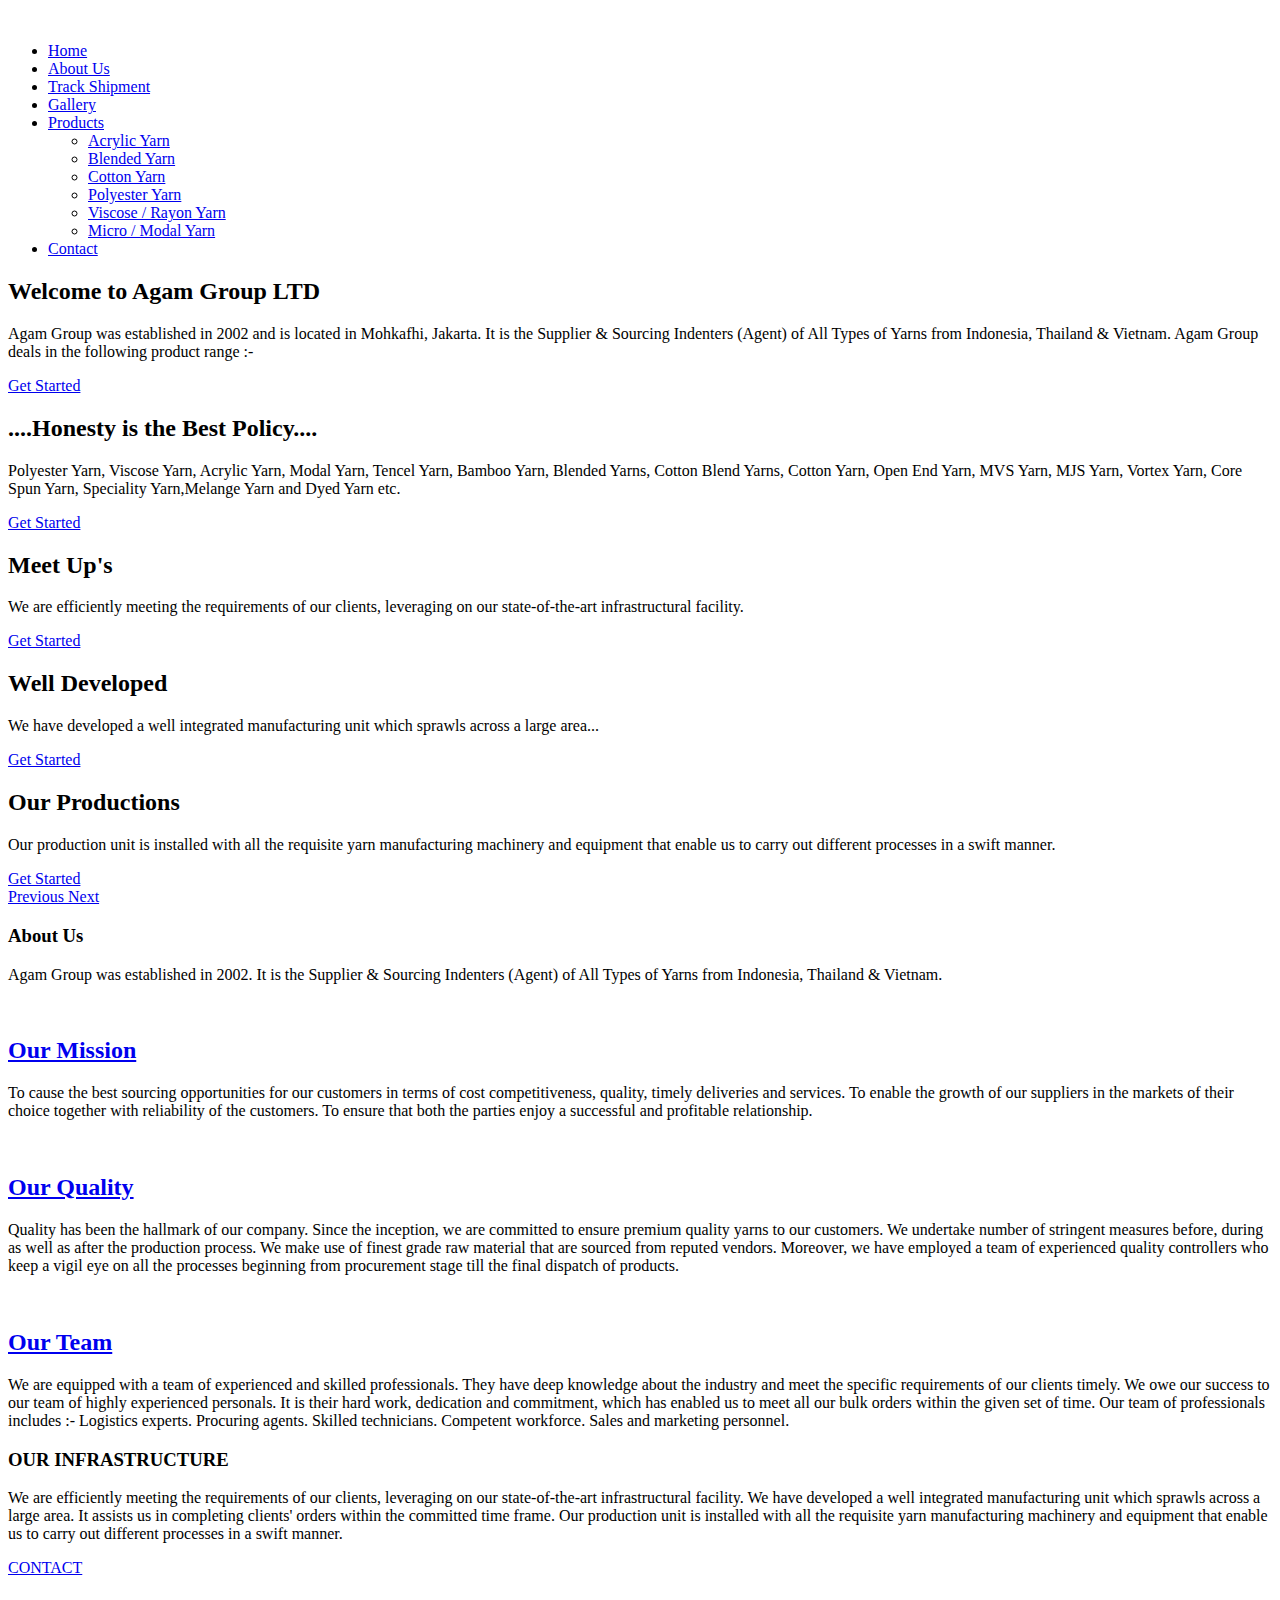
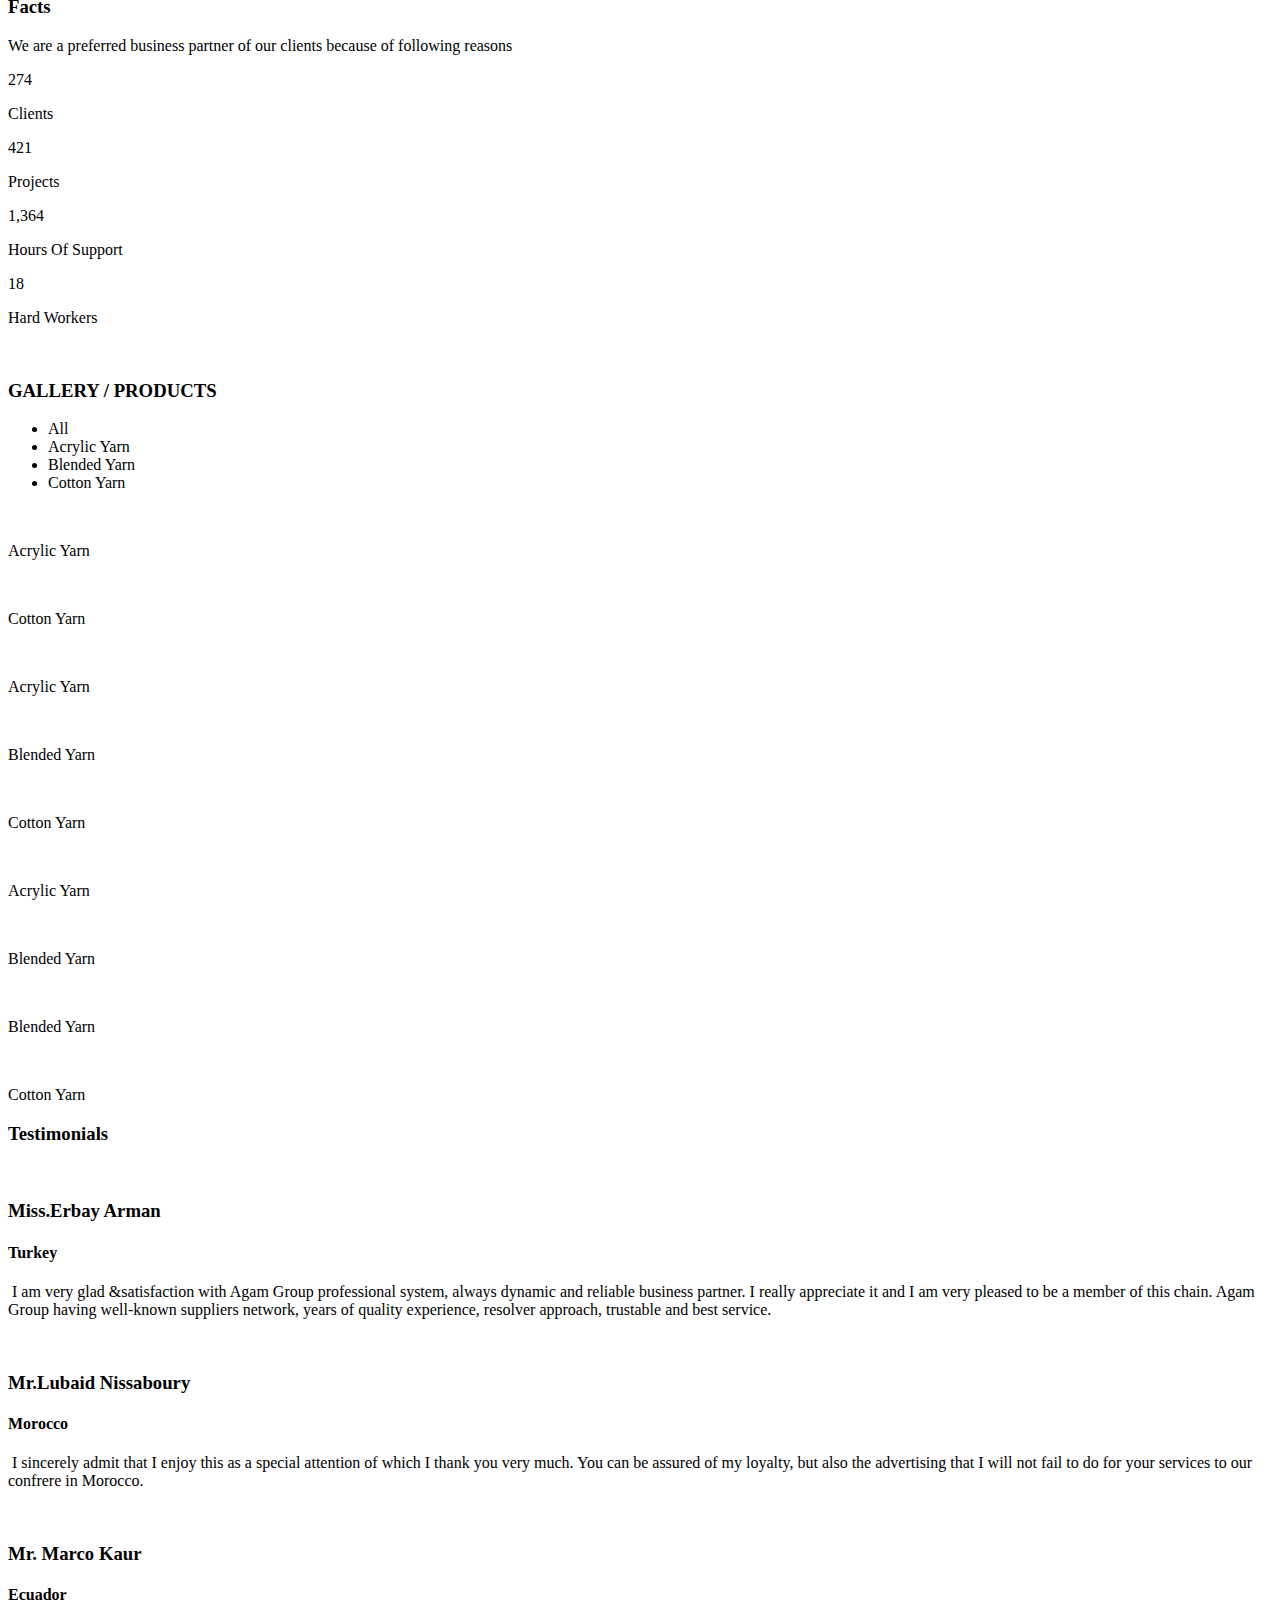
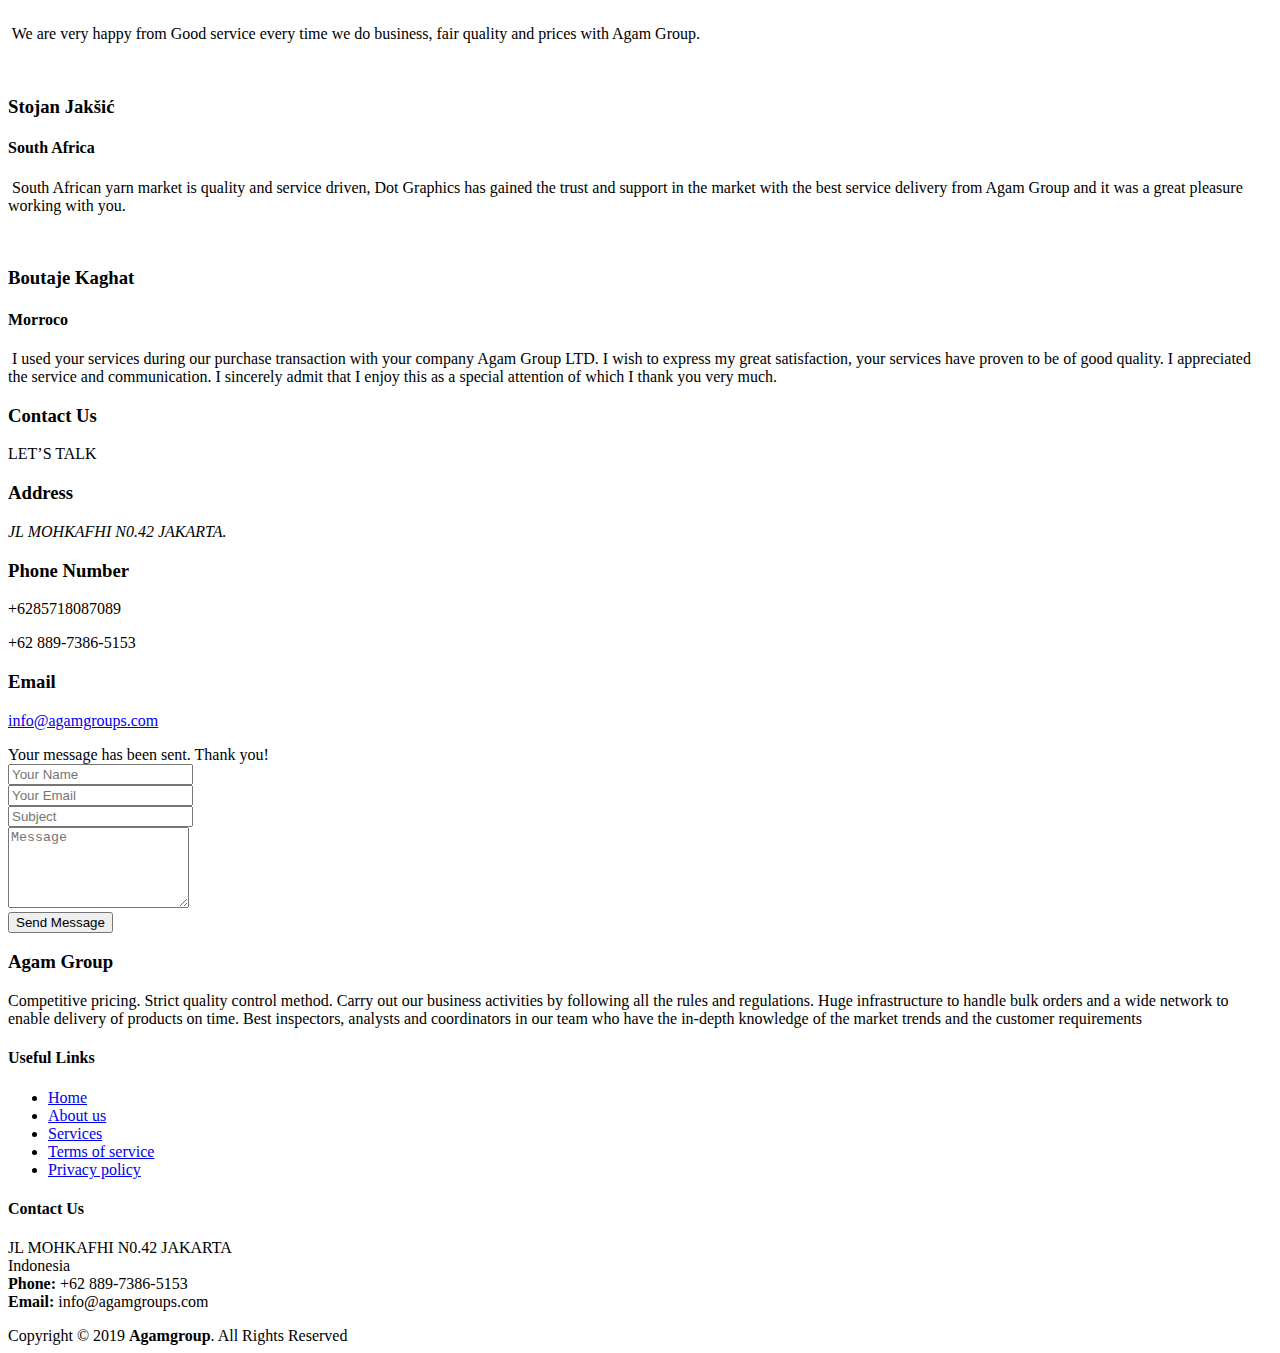
==== index.html @ a543dbbd "Second commit" ====
<!DOCTYPE html>
<html lang="en">
<head>
  <meta charset="utf-8">
  <title>Yarn Exporter, Supplier, Manufacturer from Indonesia</title>
  <meta content="width=device-width, initial-scale=1.0" name="viewport">
  <meta content="" name="keywords">
  <meta content="" name="description">

  <!-- Favicons -->
  <link href="img/agam logo.png" rel="icon">
  <link href="img/agam logo.png" rel="apple-touch-icon">
  

  <!-- Google Fonts -->
  <link href="https://fonts.googleapis.com/css?family=Open+Sans:300,300i,400,400i,700,700i|Montserrat:300,400,500,700" rel="stylesheet">

  <!-- Bootstrap CSS File -->
  <link href="lib/bootstrap/css/bootstrap.min.css" rel="stylesheet">

  <!-- Libraries CSS Files -->
  <link href="lib/font-awesome/css/font-awesome.min.css" rel="stylesheet">
  <link href="lib/animate/animate.min.css" rel="stylesheet">
  <link href="lib/ionicons/css/ionicons.min.css" rel="stylesheet">
  <link href="lib/owlcarousel/assets/owl.carousel.min.css" rel="stylesheet">
  <link href="lib/lightbox/css/lightbox.min.css" rel="stylesheet">

  <!-- Main Stylesheet File -->
  <link href="css/style.css" rel="stylesheet">

  
</head>

<body>

  <!--==========================
    Header
  ============================-->
  <header id="header">
    <div class="container-fluid">

      <div id="logo" class="pull-left">
       <!-- <h1><a href="#intro" class="scrollto">AgamGroup</a></h1> -->
        <!-- Uncomment below if you prefer to use an image logo -->
        <a href="index.html"><img src="img/agam logo.png" alt="" title="" /></a>
      </div>

      <nav id="nav-menu-container">
        <ul class="nav-menu">
          <li class="menu-active"><a href="#intro">Home</a></li>
          <li><a href="#about">About Us</a></li>
             <li><a href="https://www.apllogistics.net/tracking">Track Shipment</a></li>
          <li><a href="#portfolio">Gallery</a></li>
  
          <li class="menu-has-children"><a href="#portfolio">Products</a>
            <ul>
              <li><a href="Ay.html">Acrylic Yarn</a></li>
              <li><a href="blended-yarn.html">Blended Yarn</a></li>
              <li><a href="cotton.html">Cotton Yarn</a></li>
                <li><a href="polyester-Yarn.html">Polyester Yarn</a></li>

                    <li><a href="rayon.html">Viscose / Rayon Yarn</a></li>
              <li><a href="micro-modal-yarn.html">Micro / Modal Yarn</a></li>
            </ul>
          </li>
          <li><a href="#contact">Contact</a></li>
        </ul>
      </nav><!-- #nav-menu-container -->
    </div>
  </header><!-- #header -->

  <!--==========================
    Intro Section
  ============================-->
  <section id="intro">
    <div class="intro-container">
      <div id="introCarousel" class="carousel  slide carousel-fade" data-ride="carousel">

        <ol class="carousel-indicators"></ol>

        <div class="carousel-inner" role="listbox">

          <div class="carousel-item active" style="background-image: url('img/intro-carousel/1.jpg');">
            <div class="carousel-container">
              <div class="carousel-content">
                <h2>Welcome to Agam Group LTD</h2>
                <p>Agam Group was established in 2002 and is located in Mohkafhi, Jakarta. It is the Supplier & Sourcing Indenters (Agent) of All Types of Yarns from Indonesia, Thailand & Vietnam. Agam Group deals in the following product range :-</p>
                <a href="#featured-services" class="btn-get-started scrollto">Get Started</a>
              </div>
            </div>
          </div>

          <div class="carousel-item" style="background-image: url('img/intro-carousel/2.jpg');">
            <div class="carousel-container">
              <div class="carousel-content">
                <h2>....Honesty is the Best Policy....</h2>
                <p>Polyester Yarn, Viscose Yarn, Acrylic Yarn, Modal Yarn, Tencel Yarn, Bamboo Yarn, Blended Yarns, Cotton Blend Yarns, Cotton Yarn, Open End Yarn, MVS Yarn, MJS Yarn, Vortex Yarn, Core Spun Yarn, Speciality Yarn,Melange Yarn and Dyed Yarn etc.</p>
                <a href="#featured-services" class="btn-get-started scrollto">Get Started</a>
              </div>
            </div>
          </div>

          <div class="carousel-item" style="background-image: url('img/intro-carousel/3.jpg');">
            <div class="carousel-container">
              <div class="carousel-content">
             <h2>Meet Up's</h2>
                <p>We are efficiently meeting the requirements of our clients, leveraging on our state-of-the-art infrastructural facility.</p>
                <a href="#featured-services" class="btn-get-started scrollto">Get Started</a>
              </div>
            </div>
          </div>

          <div class="carousel-item" style="background-image: url('img/intro-carousel/4.jpg');">
            <div class="carousel-container">
              <div class="carousel-content">
              <h2>Well Developed</h2>
                <p>We have developed a well integrated manufacturing unit which sprawls across a large area...</p>
                <a href="#featured-services" class="btn-get-started scrollto">Get Started</a>
              </div>
            </div>
          </div>

          <div class="carousel-item" style="background-image: url('img/intro-carousel/5.jpg');">
            <div class="carousel-container">
              <div class="carousel-content">
            <h2>Our Productions</h2>
                <p>Our production unit is installed with all the requisite yarn manufacturing machinery and equipment that enable us to carry out different processes in a swift manner.</p>
                <a href="#featured-services" class="btn-get-started scrollto">Get Started</a>
              </div>
            </div>
          </div>

        </div>

        <a class="carousel-control-prev" href="#introCarousel" role="button" data-slide="prev">
          <span class="carousel-control-prev-icon ion-chevron-left" aria-hidden="true"></span>
          <span class="sr-only">Previous</span>
        </a>

        <a class="carousel-control-next" href="#introCarousel" role="button" data-slide="next">
          <span class="carousel-control-next-icon ion-chevron-right" aria-hidden="true"></span>
          <span class="sr-only">Next</span>
        </a>

      </div>
    </div>
  </section><!-- #intro -->

  <main id="main">

   

    <!--==========================
      About Us Section
    ============================-->
    <section id="about">
      <div class="container">

        <header class="section-header">
          <h3>About Us</h3>
          <p>Agam Group was established in 2002. It is the Supplier & Sourcing Indenters (Agent) of All Types of Yarns from Indonesia, Thailand & Vietnam. </p>
        </header>

        <div class="row about-cols">

          <div class="col-md-4 wow fadeInUp">
            <div class="about-col">
              <div class="img">
                <img src="img/about-mission.jpg" alt="" class="img-fluid">
                <div class="icon"><i class="ion-ios-speedometer-outline"></i></div>
              </div>
              <h2 class="title"><a href="#">Our Mission</a></h2>
              <p>
                To cause the best sourcing opportunities for our customers in terms of cost competitiveness, quality, timely deliveries and services. To enable the growth of our suppliers in the markets of their choice together with reliability of the customers. To ensure that both the parties enjoy a successful and profitable relationship.
              </p>
            </div>
          </div>

          <div class="col-md-4 wow fadeInUp" data-wow-delay="0.1s">
            <div class="about-col">
              <div class="img">
                <img src="img/about-plan.jpg" alt="" class="img-fluid">
                <div class="icon"><i class="ion-ios-list-outline"></i></div>
              </div>
              <h2 class="title"><a href="#">Our Quality</a></h2>
              <p>
                Quality has been the hallmark of our company. Since the inception, we are committed to ensure premium quality yarns to our customers. We undertake number of stringent measures before, during as well as after the production process. We make use of finest grade raw material that are sourced from reputed vendors. Moreover, we have employed a team of experienced quality controllers who keep a vigil eye on all the processes beginning from procurement stage till the final dispatch of products.
              </p>
            </div>
          </div>

          <div class="col-md-4 wow fadeInUp" data-wow-delay="0.2s">
            <div class="about-col">
              <div class="img">
                <img src="img/about-vision.jpg" alt="" class="img-fluid">
                <div class="icon"><i class="ion-ios-eye-outline"></i></div>
              </div>
              <h2 class="title"><a href="#">Our Team</a></h2>
              <p>
                We are equipped with a team of experienced and skilled professionals. They have deep knowledge about the industry and meet the specific requirements of our clients timely.

We owe our success to our team of highly experienced personals. It is their hard work, dedication and commitment, which has enabled us to meet all our bulk orders within the given set of time.

Our team of professionals includes :-

Logistics experts.
Procuring agents.
Skilled technicians.
Competent workforce.
Sales and marketing personnel.
              </p>
            </div>
          </div>

        </div>

      </div>
    </section><!-- #about -->

   
    <!--==========================
      Call To Action Section
    ============================-->
    <section id="call-to-action" class="wow fadeIn">
      <div class="container text-center">
        <h3>OUR INFRASTRUCTURE</h3>
        <p> We are efficiently meeting the requirements of our clients, leveraging on our state-of-the-art infrastructural facility. We have developed a well integrated manufacturing unit which sprawls across a large area. It assists us in completing clients' orders within the committed time frame. Our production unit is installed with all the requisite yarn manufacturing machinery and equipment that enable us to carry out different processes in a swift manner.</p>
        <a class="cta-btn" href="#contact">CONTACT</a>
      </div>
    </section><!-- #call-to-action -->

    
    <!--==========================
      Facts Section
    ============================-->
    <section id="facts"  class="wow fadeIn">
      <div class="container">

        <header class="section-header">
          <h3>Facts</h3>
          <p>We are a preferred business partner of our clients because of following reasons</p>
        </header>

        <div class="row counters">

  				<div class="col-lg-3 col-6 text-center">
            <span data-toggle="counter-up">274</span>
            <p>Clients</p>
  				</div>

          <div class="col-lg-3 col-6 text-center">
            <span data-toggle="counter-up">421</span>
            <p>Projects</p>
  				</div>

          <div class="col-lg-3 col-6 text-center">
            <span data-toggle="counter-up">1,364</span>
            <p>Hours Of Support</p>
  				</div>

          <div class="col-lg-3 col-6 text-center">
            <span data-toggle="counter-up">18</span>
            <p>Hard Workers</p>
  				</div>

  			</div>

        <div class="facts-img">
          <img src="img/facts-img.jpg" alt="" class="img-fluid">
        </div>

      </div>
    </section><!-- #facts -->

    <!--==========================
      Portfolio Section
    ============================-->
    <section id="portfolio"  class="section-bg" >
      <div class="container">

        <header class="section-header">
          <h3 class="section-title">GALLERY / PRODUCTS</h3>
        </header>

        <div class="row">
          <div class="col-lg-12">
            <ul id="portfolio-flters">
              <li data-filter="*" class="filter-active">All</li>
              <li data-filter=".filter-app">Acrylic Yarn</li>
              <li data-filter=".filter-card">Blended Yarn</li>
              <li data-filter=".filter-web">Cotton Yarn</li>
            

            </ul>
          </div>
        </div>

        <div class="row portfolio-container">

          <div class="col-lg-4 col-md-6 portfolio-item filter-app wow fadeInUp">
            <div class="portfolio-wrap">
              <figure>
                <img src="img/portfolio/app1.jpg" class="img-fluid" alt="">
                <a href="img/portfolio/app1.jpg" data-lightbox="portfolio" data-title="Acrylic Yarn" class="link-preview" title="Preview"><i class="ion ion-eye"></i></a>
                <a href="#" class="link-details" title="More Details"><i class="ion ion-android-open"></i></a>
              </figure>

              <div class="portfolio-info">
               
                <p>Acrylic Yarn</p>
              </div>
            </div>
          </div>

          <div class="col-lg-4 col-md-6 portfolio-item filter-web wow fadeInUp" data-wow-delay="0.1s">
            <div class="portfolio-wrap">
              <figure>
                <img src="img/portfolio/web3.jpg" class="img-fluid" alt="">
                <a href="img/portfolio/web3.jpg" class="link-preview" data-lightbox="portfolio" data-title="Cotton Yarn" title="Preview"><i class="ion ion-eye"></i></a>
                <a href="#" class="link-details" title="More Details"><i class="ion ion-android-open"></i></a>
              </figure>

              <div class="portfolio-info">
              
                <p>Cotton Yarn</p>
              </div>
            </div>
          </div>

          <div class="col-lg-4 col-md-6 portfolio-item filter-app wow fadeInUp" data-wow-delay="0.2s">
            <div class="portfolio-wrap">
              <figure>
                <img src="img/portfolio/app2.jpg" class="img-fluid" alt="">
                <a href="img/portfolio/app2.jpg" class="link-preview" data-lightbox="portfolio" data-title="Acrylic Yarn" title="Preview"><i class="ion ion-eye"></i></a>
                <a href="#" class="link-details" title="More Details"><i class="ion ion-android-open"></i></a>
              </figure>

              <div class="portfolio-info">
           
                <p>Acrylic Yarn</p>
              </div>
            </div>
          </div>

          <div class="col-lg-4 col-md-6 portfolio-item filter-card wow fadeInUp">
            <div class="portfolio-wrap">
              <figure>
                <img src="img/portfolio/card2.jpg" class="img-fluid" alt="">
                <a href="img/portfolio/card2.jpg" class="link-preview" data-lightbox="portfolio" data-title="Blended Yarn" title="Preview"><i class="ion ion-eye"></i></a>
                <a href="#" class="link-details" title="More Details"><i class="ion ion-android-open"></i></a>
              </figure>

              <div class="portfolio-info">
        
                <p>Blended Yarn</p>
              </div>
            </div>
          </div>

          <div class="col-lg-4 col-md-6 portfolio-item filter-web wow fadeInUp" data-wow-delay="0.1s">
            <div class="portfolio-wrap">
              <figure>
                <img src="img/portfolio/web2.jpg" class="img-fluid" alt="">
                <a href="img/portfolio/web2.jpg" class="link-preview" data-lightbox="portfolio" data-title="Cotton Yarn" title="Preview"><i class="ion ion-eye"></i></a>
                <a href="#" class="link-details" title="More Details"><i class="ion ion-android-open"></i></a>
              </figure>

              <div class="portfolio-info">
                
                <p>Cotton Yarn</p>
              </div>
            </div>
          </div>

          <div class="col-lg-4 col-md-6 portfolio-item filter-app wow fadeInUp" data-wow-delay="0.2s">
            <div class="portfolio-wrap">
              <figure>
                <img src="img/portfolio/app3.jpg" class="img-fluid" alt="">
                <a href="img/portfolio/app3.jpg" class="link-preview" data-lightbox="portfolio" data-title="Acrylic Yarn" title="Preview"><i class="ion ion-eye"></i></a>
                <a href="#" class="link-details" title="More Details"><i class="ion ion-android-open"></i></a>
              </figure>

              <div class="portfolio-info">
 
                <p>Acrylic Yarn</p>
              </div>
            </div>
          </div>

          <div class="col-lg-4 col-md-6 portfolio-item filter-card wow fadeInUp">
            <div class="portfolio-wrap">
              <figure>
                <img src="img/portfolio/card1.jpg" class="img-fluid" alt="">
                <a href="img/portfolio/card1.jpg" class="link-preview" data-lightbox="portfolio" data-title="Blended Yarn" title="Preview"><i class="ion ion-eye"></i></a>
                <a href="#" class="link-details" title="More Details"><i class="ion ion-android-open"></i></a>
              </figure>

              <div class="portfolio-info">
                
                <p>Blended Yarn</p>
              </div>
            </div>
          </div>

          <div class="col-lg-4 col-md-6 portfolio-item filter-card wow fadeInUp" data-wow-delay="0.1s">
            <div class="portfolio-wrap">
              <figure>
                <img src="img/portfolio/card3.jpg" class="img-fluid" alt="">
                <a href="img/portfolio/card3.jpg" class="link-preview" data-lightbox="portfolio" data-title="Blended Yarn" title="Preview"><i class="ion ion-eye"></i></a>
                <a href="#" class="link-details" title="More Details"><i class="ion ion-android-open"></i></a>
              </figure>

              <div class="portfolio-info">
                
                <p>Blended Yarn</p>
              </div>
            </div>
          </div>

          <div class="col-lg-4 col-md-6 portfolio-item filter-web wow fadeInUp" data-wow-delay="0.2s">
            <div class="portfolio-wrap">
              <figure>
                <img src="img/portfolio/web1.jpg" class="img-fluid" alt="">
                <a href="img/portfolio/web1.jpg" class="link-preview" data-lightbox="portfolio" data-title="Cotton Yarn" title="Preview"><i class="ion ion-eye"></i></a>
                <a href="#" class="link-details" title="More Details"><i class="ion ion-android-open"></i></a>
              </figure>

              <div class="portfolio-info">
                
                <p>Cotton Yarn</p>
              </div>
            </div>
          </div>

        </div>

      </div>
    </section><!-- #portfolio -->

 

    <!--==========================
      Clients Section
    ============================-->
    <section id="testimonials" class="section-bg wow fadeInUp">
      <div class="container">

        <header class="section-header">
          <h3>Testimonials</h3>
        </header>

        <div class="owl-carousel testimonials-carousel">

          <div class="testimonial-item">
            <img src="img/testimonial-1.jpeg" class="testimonial-img" alt="">
            <h3>Miss.Erbay Arman</h3>
            <h4>Turkey</h4>
            <p>
              <img src="img/quote-sign-left.png" class="quote-sign-left" alt="">
              I am very glad &amp;satisfaction with Agam Group professional system, always dynamic and reliable business partner.
              I really appreciate it and I am very pleased to be a member of this chain. Agam Group having well-known suppliers network, years of quality experience, resolver approach, trustable and best service.

              <img src="img/quote-sign-right.png" class="quote-sign-right" alt="">
            </p>
          </div>

          <div class="testimonial-item">
            <img src="img/testimonial-2.jpg" class="testimonial-img" alt="">
            <h3>Mr.Lubaid Nissaboury</h3>
            <h4>Morocco</h4>
            <p>
              <img src="img/quote-sign-left.png" class="quote-sign-left" alt="">
              I sincerely admit that I enjoy this as a special
              attention of which I thank you very much. You can be assured of my loyalty, but also
              the advertising that I will not fail to do for your services to our confrere in
              Morocco.
              <img src="img/quote-sign-right.png" class="quote-sign-right" alt="">
            </p>
          </div>

          <div class="testimonial-item">
            <img src="img/testimonial-3.jpg" class="testimonial-img" alt="">
            <h3>Mr. Marco Kaur </h3>
            <h4>Ecuador</h4>
            <p>
              <img src="img/quote-sign-left.png" class="quote-sign-left" alt="">
              We are very happy from Good service every time we do business, fair quality and
              prices with Agam Group.  
              <img src="img/quote-sign-right.png" class="quote-sign-right" alt="">
            </p>
          </div>

          <div class="testimonial-item">
            <img src="img/testimonial-4.jpeg" class="testimonial-img" alt="">
            <h3>Stojan Jakšić</h3>
            <h4>South Africa</h4>
            <p>
              <img src="img/quote-sign-left.png" class="quote-sign-left" alt="">
              South African yarn market is quality and service driven, Dot Graphics has gained the
              trust and support in the market with the best service delivery from Agam Group and 
              it was a great pleasure working with you.
              <img src="img/quote-sign-right.png" class="quote-sign-right" alt="">
            </p>
          </div>

          <div class="testimonial-item">
            <img src="img/testimonial-5.jpeg" class="testimonial-img" alt="">
            <h3>Boutaje Kaghat</h3>
            <h4>Morroco</h4>
            <p>
              <img src="img/quote-sign-left.png" class="quote-sign-left" alt="">
              I used your services during our purchase transaction with your company Agam Group LTD. I wish to express my great satisfaction, your services have proven to be of good quality.

              I appreciated the service and communication.

              I sincerely admit that I enjoy this as a special attention of which I thank you very much. 
              <img src="img/quote-sign-right.png" class="quote-sign-right" alt="">
            </p>
          </div>

        </div>

      </div>
    </section><!-- #testimonials -->



    <!--==========================
      Contact Section
    ============================-->
    <section id="contact" class="section-bg wow fadeInUp">
      <div class="container">

        <div class="section-header">
          <h3>Contact Us</h3>
          <p>LET’S TALK</p>
        </div>

        <div class="row contact-info">

          <div class="col-md-4">
            <div class="contact-address">
              <i class="ion-ios-location-outline"></i>
              <h3>Address</h3>
              <address>JL MOHKAFHI N0.42 JAKARTA.</address>
            </div>
          </div>

          <div class="col-md-4">
            <div class="contact-phone">
              <i class="ion-ios-telephone-outline"></i>
              <h3>Phone Number</h3>
              <p>+6285718087089</a></p>
              <p>+62 889-7386-5153</a></p>
            </div>
          </div>

          <div class="col-md-4">
            <div class="contact-email">
              <i class="ion-ios-email-outline"></i>
              <h3>Email</h3>
              <p><a href="mailto:info@example.com">info@agamgroups.com</a></p>
            </div>
          </div>

        </div>

        <div class="form">
          <div id="sendmessage">Your message has been sent. Thank you!</div>
          <div id="errormessage"></div>

          <form method="POST" action="https://formspree.io/info@agamgroups.com" role="form" >
   <div class="form-row">
              <div class="form-group col-md-6">
                <input type="text" name="name" class="form-control" id="name" placeholder="Your Name" data-rule="minlen:4" data-msg="Please enter at least 4 chars" />
                <div class="validation"></div>
              </div>
              <div class="form-group col-md-6">
                <input type="email" class="form-control" name="email" id="email" placeholder="Your Email" data-rule="email" data-msg="Please enter a valid email" />
                <div class="validation"></div>
              </div>
            </div>
            <div class="form-group">
              <input type="text" class="form-control" name="subject" id="subject" placeholder="Subject" data-rule="minlen:4" data-msg="Please enter at least 8 chars of subject" />
              <div class="validation"></div>
            </div>
            <div class="form-group">
              <textarea class="form-control" name="message" rows="5" data-rule="required" data-msg="Please write something for us" placeholder="Message"></textarea>
              <div class="validation"></div>
            </div>
            <div class="text-center"><button type="submit">Send Message</button></div>
</form>



        </div>

      </div>
    </section><!-- #contact -->

  </main>

  <!--==========================
    Footer
  ============================-->
  <footer id="footer">
    <div class="footer-top">
      <div class="container">
        <div class="row">

          <div class="col-lg-4 col-md-6 footer-info">
            <h3>Agam Group</h3>
            <p>Competitive pricing.
Strict quality control method.
Carry out our business activities by following all the rules and regulations.
Huge infrastructure to handle bulk orders and a wide network to enable delivery of products on time.
Best inspectors, analysts and coordinators in our team who have the in-depth knowledge of the market trends and the customer requirements</p>
          </div>

          <div class="col-lg-4 col-md-6 footer-links">
            <h4>Useful Links</h4>
            <ul>
              <li><i class="ion-ios-arrow-right"></i> <a href="#">Home</a></li>
              <li><i class="ion-ios-arrow-right"></i> <a href="#">About us</a></li>
              <li><i class="ion-ios-arrow-right"></i> <a href="#">Services</a></li>
              <li><i class="ion-ios-arrow-right"></i> <a href="#">Terms of service</a></li>
              <li><i class="ion-ios-arrow-right"></i> <a href="#">Privacy policy</a></li>
            </ul>
          </div>

          <div class="col-lg-4 col-md-6 footer-contact">
            <h4>Contact Us</h4>
            <p>
              
              JL MOHKAFHI N0.42 JAKARTA<br>
              Indonesia <br>
              <strong>Phone:</strong> +62 889-7386-5153<br>
              <strong>Email:</strong> info@agamgroups.com<br>
            </p>

            <div class="social-links">
              <a href="#" class="twitter"><i class="fa fa-twitter"></i></a>
              <a href="#" class="facebook"><i class="fa fa-facebook"></i></a>
              <a href="#" class="instagram"><i class="fa fa-instagram"></i></a>
              <a href="#" class="google-plus"><i class="fa fa-google-plus"></i></a>
              <a href="#" class="linkedin"><i class="fa fa-linkedin"></i></a>
            </div>

          </div>

          

        </div>
      </div>
    </div>

    <div class="container">
      <div class="copyright">
         Copyright &copy; 2019 <strong>Agamgroup</strong>. All Rights Reserved
        
      </div>
      <div class="credits">
       
      </div>
    </div>
  </footer><!-- #footer -->

  <a href="#" class="back-to-top"><i class="fa fa-chevron-up"></i></a>

  <!-- JavaScript Libraries -->
  <script src="lib/jquery/jquery.min.js"></script>
  <script src="lib/jquery/jquery-migrate.min.js"></script>
  <script src="lib/bootstrap/js/bootstrap.bundle.min.js"></script>
  <script src="lib/easing/easing.min.js"></script>
  <script src="lib/superfish/hoverIntent.js"></script>
  <script src="lib/superfish/superfish.min.js"></script>
  <script src="lib/wow/wow.min.js"></script>
  <script src="lib/waypoints/waypoints.min.js"></script>
  <script src="lib/counterup/counterup.min.js"></script>
  <script src="lib/owlcarousel/owl.carousel.min.js"></script>
  <script src="lib/isotope/isotope.pkgd.min.js"></script>
  <script src="lib/lightbox/js/lightbox.min.js"></script>
  <script src="lib/touchSwipe/jquery.touchSwipe.min.js"></script>
  <!-- Contact Form JavaScript File -->
  <script src="contactform/contactform.js"></script>

  <!-- Template Main Javascript File -->
  <script src="js/main.js"></script>

</body>
</html>
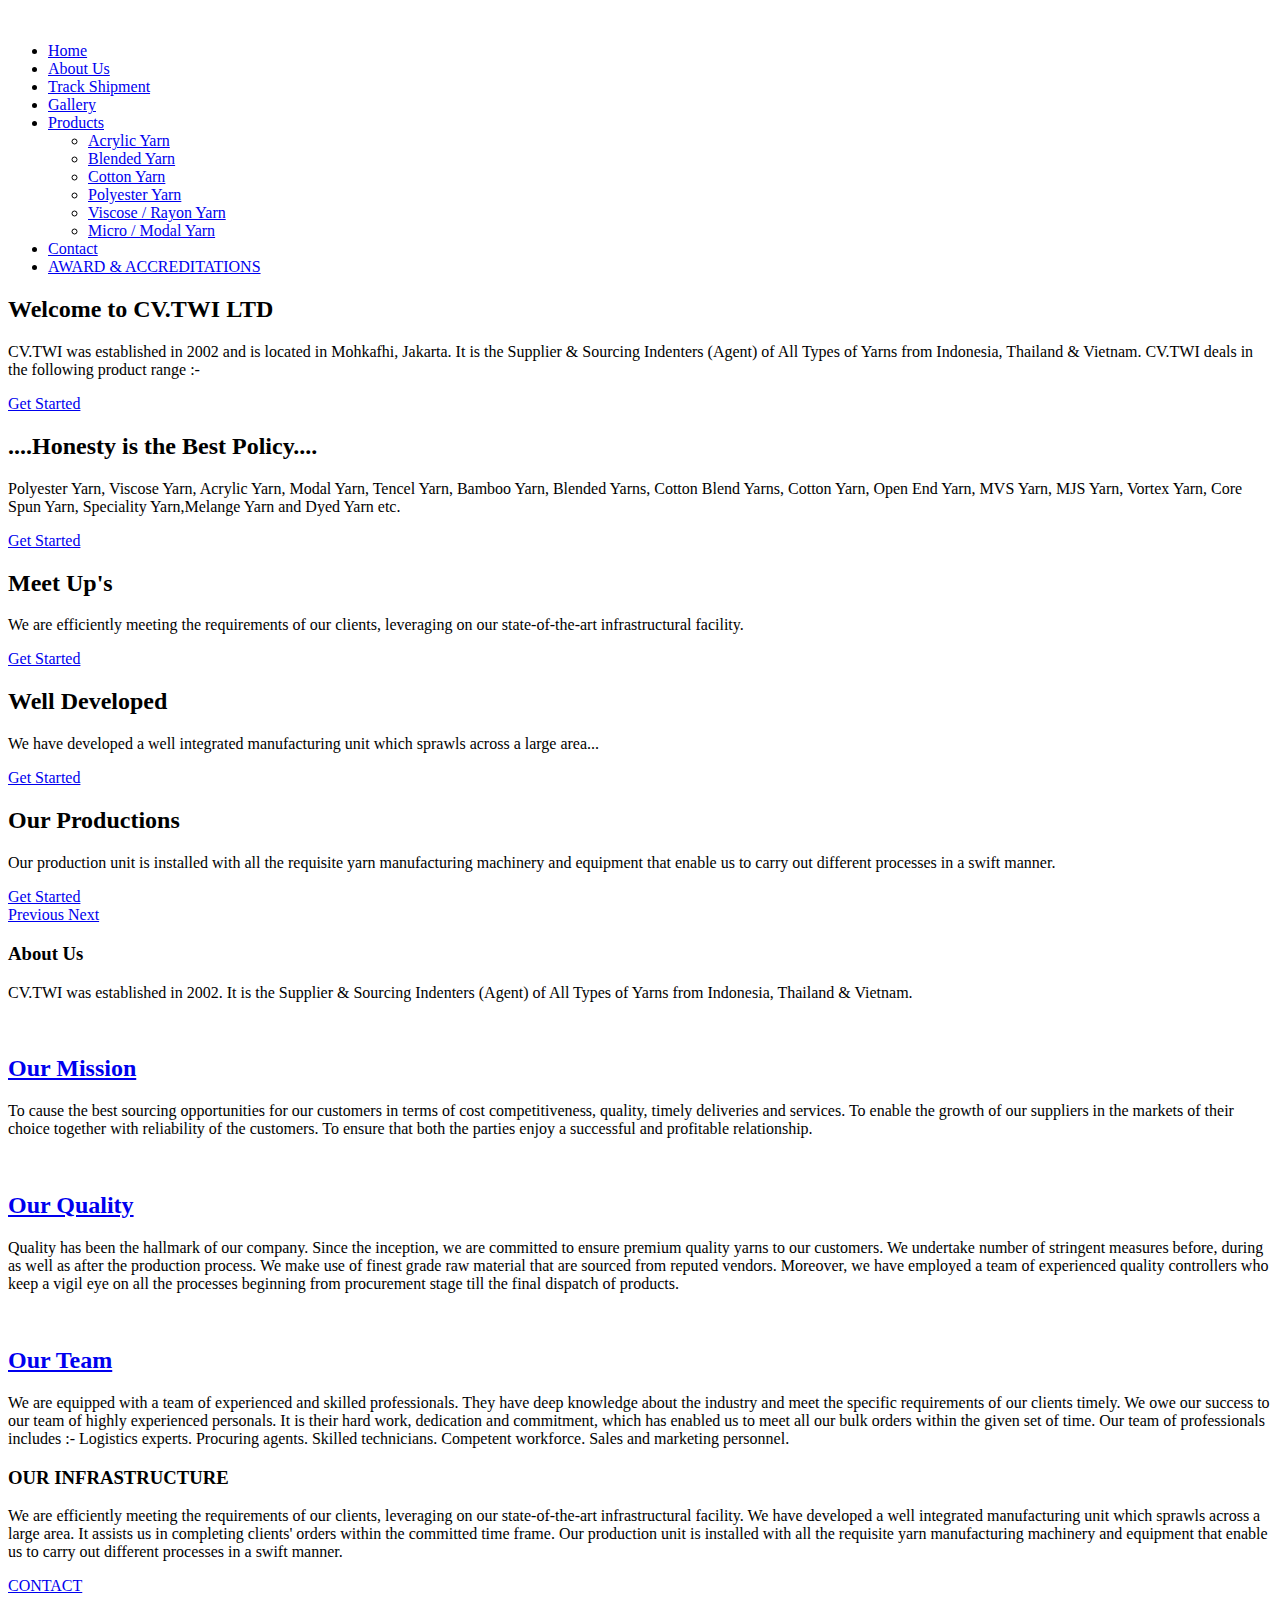
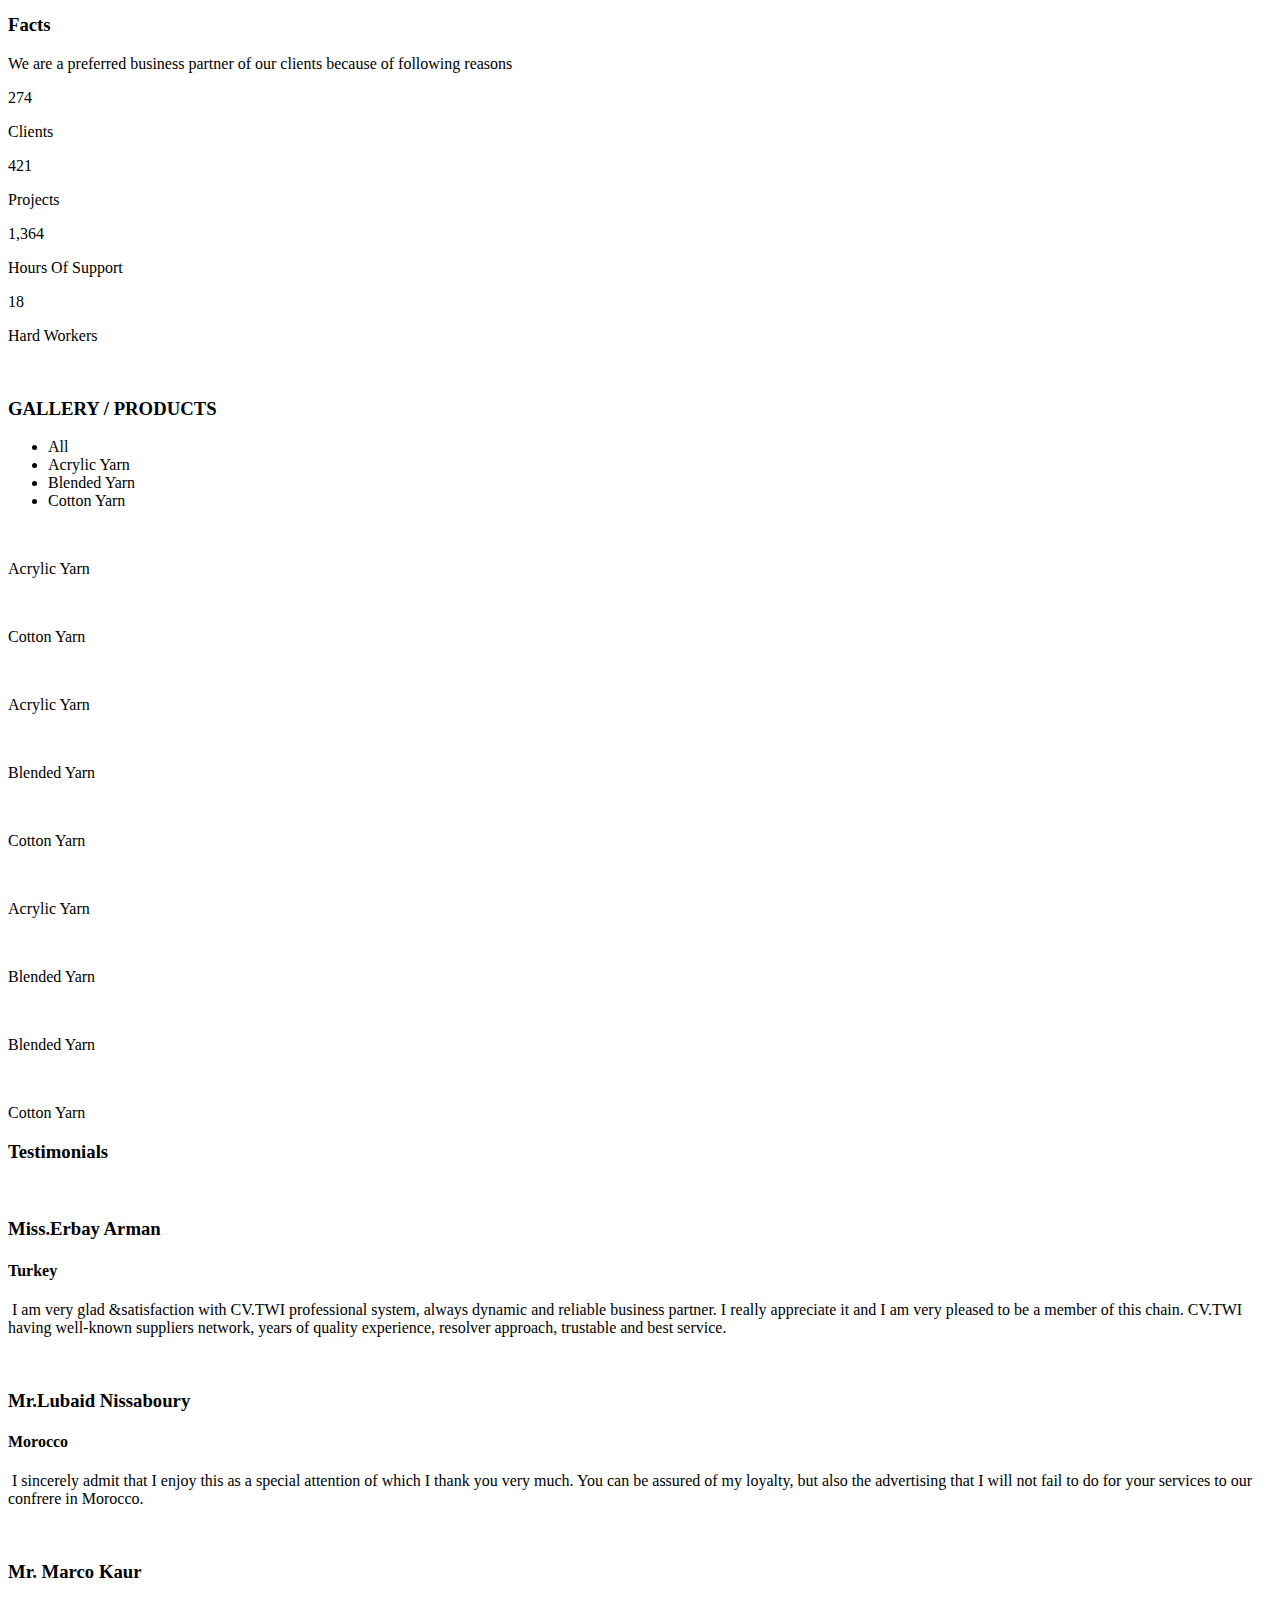
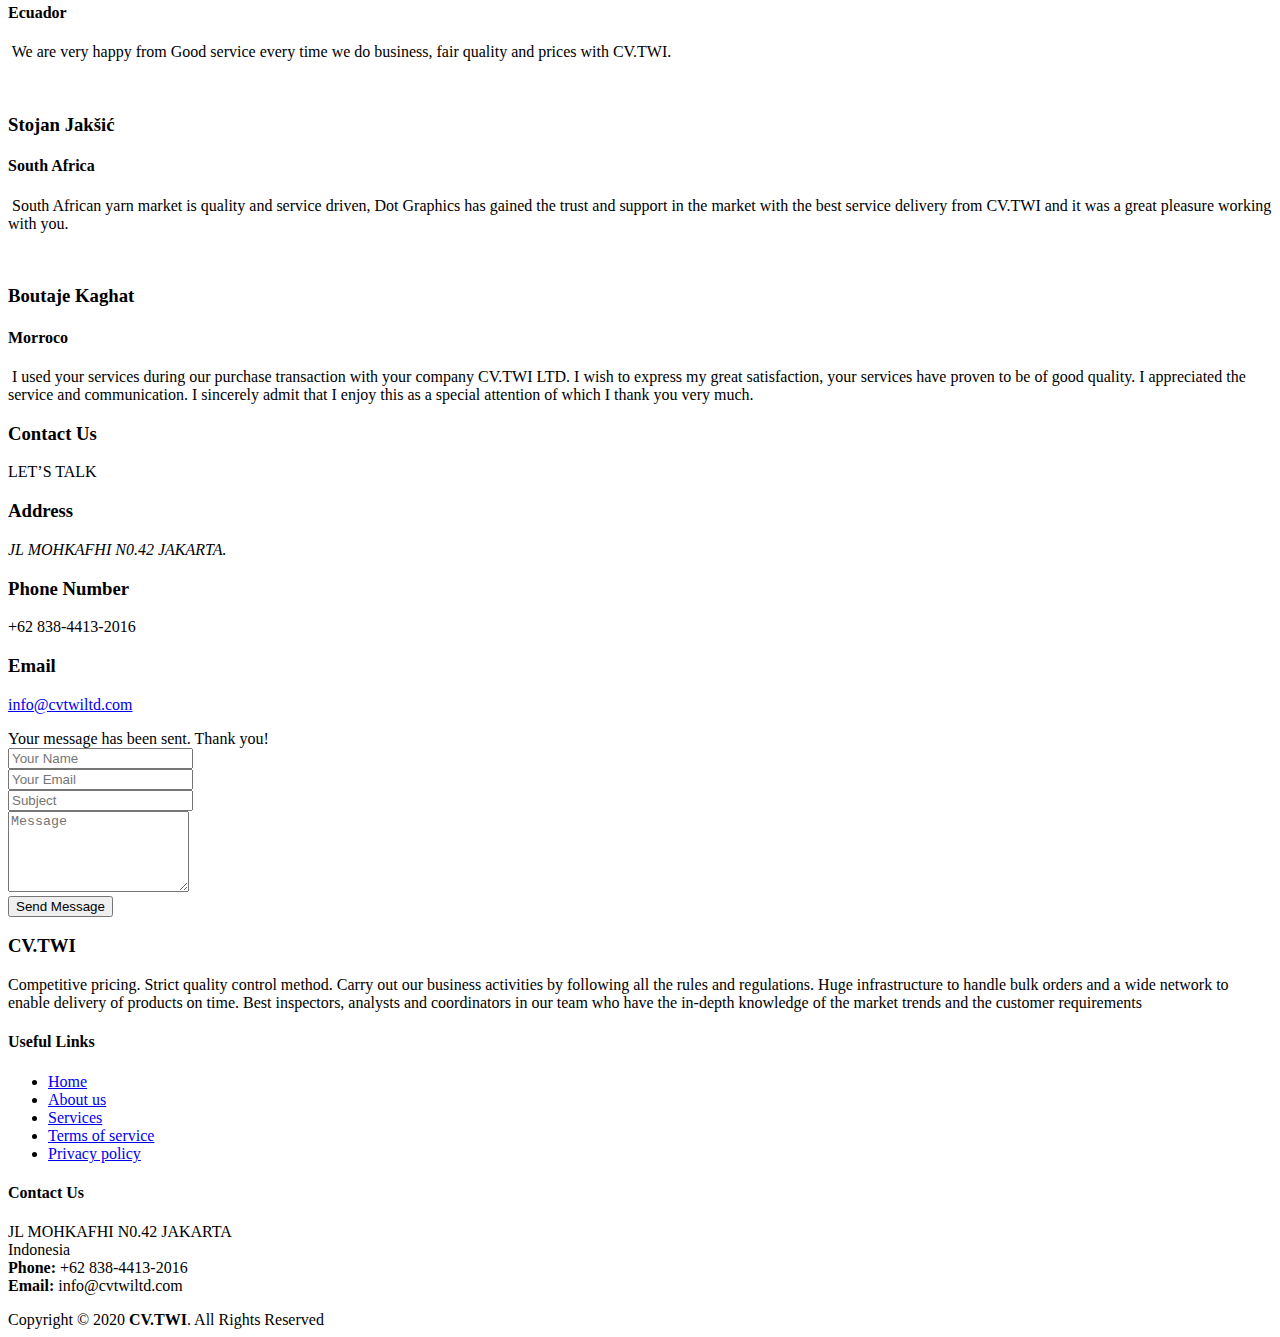
==== commit 65340ce3: "third commit" ====
--- a/index.html
+++ b/index.html
@@ -8,8 +8,9 @@
   <meta content="" name="description">
 
   <!-- Favicons -->
-  <link href="img/agam logo.png" rel="icon">
-  <link href="img/agam logo.png" rel="apple-touch-icon">
+  <link href="img/ logo.jpg" rel="icon">
+  <link href="img/logo.jpg" rel="apple-touch-icon">
+
   
 
   <!-- Google Fonts -->
@@ -42,7 +43,7 @@
       <div id="logo" class="pull-left">
        <!-- <h1><a href="#intro" class="scrollto">AgamGroup</a></h1> -->
         <!-- Uncomment below if you prefer to use an image logo -->
-        <a href="index.html"><img src="img/agam logo.png" alt="" title="" /></a>
+        <a href="index.html"><img src="img/logo.jpg" alt="" title="" /></a>
       </div>
 
       <nav id="nav-menu-container">
@@ -64,6 +65,8 @@
             </ul>
           </li>
           <li><a href="#contact">Contact</a></li>
+           <li><a href="awards-accreditations.html">AWARD & ACCREDITATIONS</a></li>
+
         </ul>
       </nav><!-- #nav-menu-container -->
     </div>
@@ -83,9 +86,9 @@
           <div class="carousel-item active" style="background-image: url('img/intro-carousel/1.jpg');">
             <div class="carousel-container">
               <div class="carousel-content">
-                <h2>Welcome to Agam Group LTD</h2>
-                <p>Agam Group was established in 2002 and is located in Mohkafhi, Jakarta. It is the Supplier & Sourcing Indenters (Agent) of All Types of Yarns from Indonesia, Thailand & Vietnam. Agam Group deals in the following product range :-</p>
-                <a href="#featured-services" class="btn-get-started scrollto">Get Started</a>
+                <h2>Welcome to CV.TWI LTD</h2>
+                <p>CV.TWI was established in 2002 and is located in Mohkafhi, Jakarta. It is the Supplier & Sourcing Indenters (Agent) of All Types of Yarns from Indonesia, Thailand & Vietnam. CV.TWI deals in the following product range :-</p>
+                <a href="#contact" class="btn-get-started scrollto">Get Started</a>
               </div>
             </div>
           </div>
@@ -158,7 +161,7 @@
 
         <header class="section-header">
           <h3>About Us</h3>
-          <p>Agam Group was established in 2002. It is the Supplier & Sourcing Indenters (Agent) of All Types of Yarns from Indonesia, Thailand & Vietnam. </p>
+          <p>CV.TWI was established in 2002. It is the Supplier & Sourcing Indenters (Agent) of All Types of Yarns from Indonesia, Thailand & Vietnam. </p>
         </header>
 
         <div class="row about-cols">
@@ -457,8 +460,8 @@
             <h4>Turkey</h4>
             <p>
               <img src="img/quote-sign-left.png" class="quote-sign-left" alt="">
-              I am very glad &amp;satisfaction with Agam Group professional system, always dynamic and reliable business partner.
-              I really appreciate it and I am very pleased to be a member of this chain. Agam Group having well-known suppliers network, years of quality experience, resolver approach, trustable and best service.
+              I am very glad &amp;satisfaction with CV.TWI professional system, always dynamic and reliable business partner.
+              I really appreciate it and I am very pleased to be a member of this chain. CV.TWI having well-known suppliers network, years of quality experience, resolver approach, trustable and best service.
 
               <img src="img/quote-sign-right.png" class="quote-sign-right" alt="">
             </p>
@@ -485,7 +488,7 @@
             <p>
               <img src="img/quote-sign-left.png" class="quote-sign-left" alt="">
               We are very happy from Good service every time we do business, fair quality and
-              prices with Agam Group.  
+              prices with CV.TWI.  
               <img src="img/quote-sign-right.png" class="quote-sign-right" alt="">
             </p>
           </div>
@@ -497,7 +500,7 @@
             <p>
               <img src="img/quote-sign-left.png" class="quote-sign-left" alt="">
               South African yarn market is quality and service driven, Dot Graphics has gained the
-              trust and support in the market with the best service delivery from Agam Group and 
+              trust and support in the market with the best service delivery from CV.TWI and 
               it was a great pleasure working with you.
               <img src="img/quote-sign-right.png" class="quote-sign-right" alt="">
             </p>
@@ -509,7 +512,7 @@
             <h4>Morroco</h4>
             <p>
               <img src="img/quote-sign-left.png" class="quote-sign-left" alt="">
-              I used your services during our purchase transaction with your company Agam Group LTD. I wish to express my great satisfaction, your services have proven to be of good quality.
+              I used your services during our purchase transaction with your company CV.TWI LTD. I wish to express my great satisfaction, your services have proven to be of good quality.
 
               I appreciated the service and communication.
 
@@ -550,8 +553,10 @@
             <div class="contact-phone">
               <i class="ion-ios-telephone-outline"></i>
               <h3>Phone Number</h3>
-              <p>+6285718087089</a></p>
-              <p>+62 889-7386-5153</a></p>
+              <p>+62 838-4413-2016</a></p>
+             
+
+
             </div>
           </div>
 
@@ -559,7 +564,7 @@
             <div class="contact-email">
               <i class="ion-ios-email-outline"></i>
               <h3>Email</h3>
-              <p><a href="mailto:info@example.com">info@agamgroups.com</a></p>
+              <p><a href="mailto:info@example.com">info@cvtwiltd.com</a></p>
             </div>
           </div>
 
@@ -569,7 +574,7 @@
           <div id="sendmessage">Your message has been sent. Thank you!</div>
           <div id="errormessage"></div>
 
-          <form method="POST" action="https://formspree.io/info@agamgroups.com" role="form" >
+          <form method="POST" action="https://formspree.io/info@cvtwiltd.com" role="form" >
    <div class="form-row">
               <div class="form-group col-md-6">
                 <input type="text" name="name" class="form-control" id="name" placeholder="Your Name" data-rule="minlen:4" data-msg="Please enter at least 4 chars" />
@@ -609,7 +614,7 @@
         <div class="row">
 
           <div class="col-lg-4 col-md-6 footer-info">
-            <h3>Agam Group</h3>
+            <h3>CV.TWI</h3>
             <p>Competitive pricing.
 Strict quality control method.
 Carry out our business activities by following all the rules and regulations.
@@ -634,8 +639,8 @@
               
               JL MOHKAFHI N0.42 JAKARTA<br>
               Indonesia <br>
-              <strong>Phone:</strong> +62 889-7386-5153<br>
-              <strong>Email:</strong> info@agamgroups.com<br>
+              <strong>Phone:</strong> +62 838-4413-2016<br>
+              <strong>Email:</strong> info@cvtwiltd.com<br>
             </p>
 
             <div class="social-links">
@@ -656,7 +661,7 @@
 
     <div class="container">
       <div class="copyright">
-         Copyright &copy; 2019 <strong>Agamgroup</strong>. All Rights Reserved
+         Copyright &copy; 2020 <strong>CV.TWI</strong>. All Rights Reserved
         
       </div>
       <div class="credits">
@@ -687,5 +692,6 @@
   <!-- Template Main Javascript File -->
   <script src="js/main.js"></script>
 
+
 </body>
 </html>
